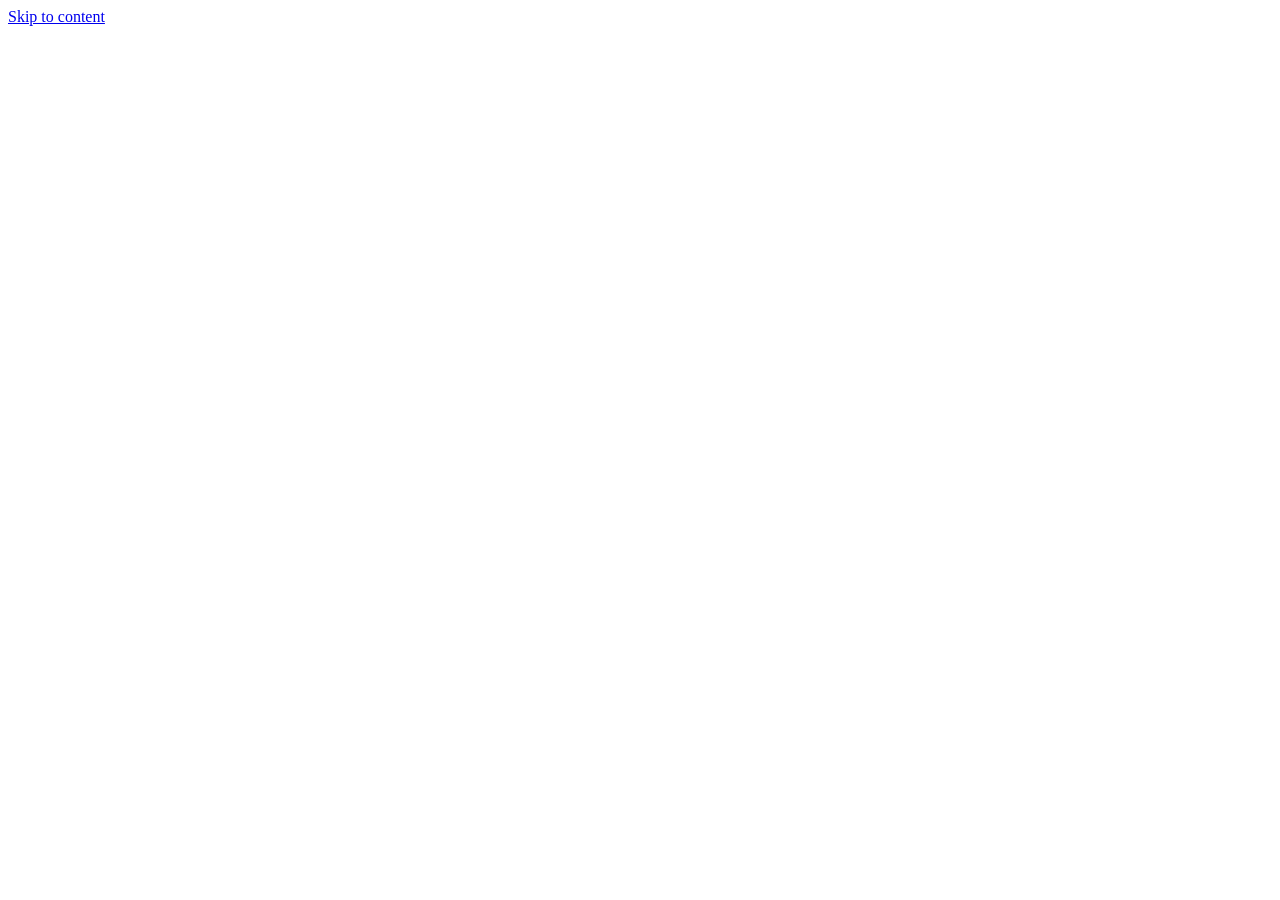
==== My website/index.html @ eeabed5a "Add files via upload" ====
<!doctype html>
<html lang="en" dir="ltr">

<head>
  <meta charset="UTF-8" />
  <meta name="viewport" content="width=device-width, initial-scale=1.0" />
  <meta name="theme-color" content="#07182f" />
  <meta name="description"
    content="Mohamed Sayed is an ERPNext consultant for implementation, development, integrations, analysis, training, and support." />
  <meta property="og:type" content="website" />
  <meta property="og:title" content="Mohamed Sayed — ERP Consultant" />
  <meta property="og:description" content="ERPNext solutions built around your business." />
  <meta name="twitter:card" content="summary_large_image" />
  <link rel="canonical" href="/" />
  <title>Mohamed Sayed — ERP Consultant</title>
  <link rel="preconnect" href="https://fonts.googleapis.com" />
  <link rel="preconnect" href="https://fonts.gstatic.com" crossorigin />
  <link
    href="https://fonts.googleapis.com/css2?family=IBM+Plex+Sans+Arabic:wght@400;500;600;700&family=Manrope:wght@400;500;600;700;800&display=swap"
    rel="stylesheet" />
    <link rel="stylesheet" href="/style.css" />
    <link rel="stylesheet" href="/clients.css" />
    <link rel="stylesheet" href="/enhancements.css" />
  <script type="application/ld+json" id="structured-data"></script>
</head>

<body>
  <a class="skip-link" href="#main">Skip to content</a>
  <div id="app">
    <div class="boot"><span></span><span></span><span></span></div>
  </div>
    <script type="module" src="/app.js"></script>
    <script src="/sheets.js" defer></script>
</body>

</html>
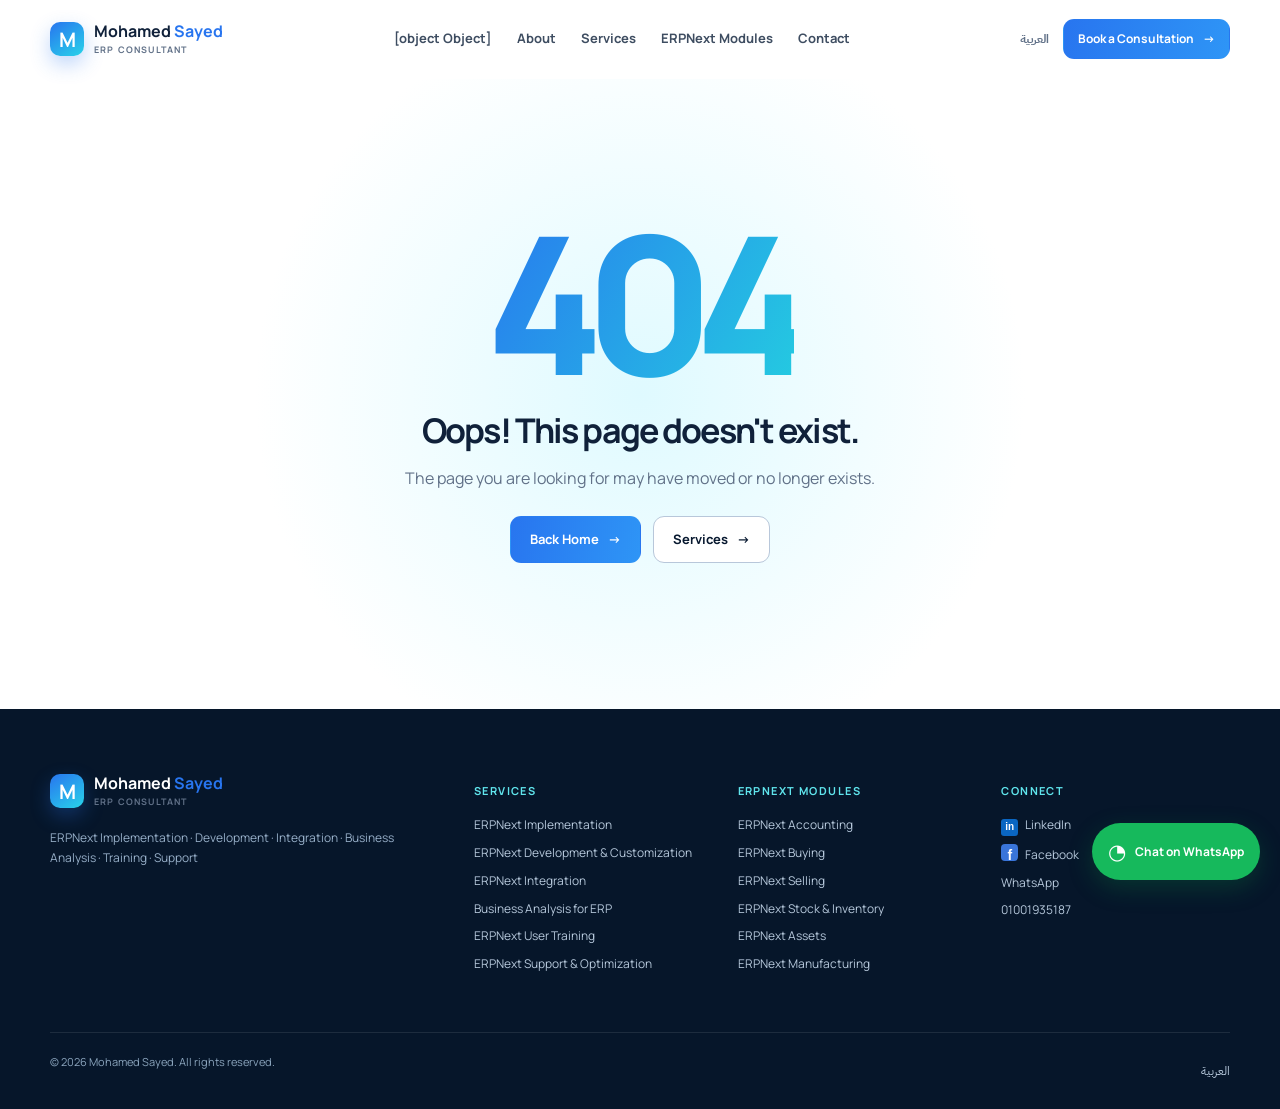
==== commit c2f2d8e5: "website" ====
--- a/My website/index.html
+++ b/My website/index.html
@@ -1,36 +1,36 @@
-<!doctype html>
-<html lang="en" dir="ltr">
-
-<head>
-  <meta charset="UTF-8" />
-  <meta name="viewport" content="width=device-width, initial-scale=1.0" />
-  <meta name="theme-color" content="#07182f" />
-  <meta name="description"
-    content="Mohamed Sayed is an ERPNext consultant for implementation, development, integrations, analysis, training, and support." />
-  <meta property="og:type" content="website" />
-  <meta property="og:title" content="Mohamed Sayed — ERP Consultant" />
-  <meta property="og:description" content="ERPNext solutions built around your business." />
-  <meta name="twitter:card" content="summary_large_image" />
-  <link rel="canonical" href="/" />
-  <title>Mohamed Sayed — ERP Consultant</title>
-  <link rel="preconnect" href="https://fonts.googleapis.com" />
-  <link rel="preconnect" href="https://fonts.gstatic.com" crossorigin />
-  <link
-    href="https://fonts.googleapis.com/css2?family=IBM+Plex+Sans+Arabic:wght@400;500;600;700&family=Manrope:wght@400;500;600;700;800&display=swap"
-    rel="stylesheet" />
-    <link rel="stylesheet" href="/style.css" />
-    <link rel="stylesheet" href="/clients.css" />
-    <link rel="stylesheet" href="/enhancements.css" />
-  <script type="application/ld+json" id="structured-data"></script>
-</head>
-
-<body>
-  <a class="skip-link" href="#main">Skip to content</a>
-  <div id="app">
-    <div class="boot"><span></span><span></span><span></span></div>
-  </div>
-    <script type="module" src="/app.js"></script>
-    <script src="/sheets.js" defer></script>
-</body>
-
-</html>
+<!doctype html>
+<html lang="en" dir="ltr">
+
+<head>
+  <meta charset="UTF-8" />
+  <meta name="viewport" content="width=device-width, initial-scale=1.0" />
+  <meta name="theme-color" content="#07182f" />
+  <meta name="description"
+    content="Mohamed Sayed is an ERPNext consultant for implementation, development, integrations, analysis, training, and support." />
+  <meta property="og:type" content="website" />
+  <meta property="og:title" content="Mohamed Sayed — ERP Consultant" />
+  <meta property="og:description" content="ERPNext solutions built around your business." />
+  <meta name="twitter:card" content="summary_large_image" />
+  <link rel="canonical" href="/" />
+  <title>Mohamed Sayed — ERP Consultant</title>
+  <link rel="preconnect" href="https://fonts.googleapis.com" />
+  <link rel="preconnect" href="https://fonts.gstatic.com" crossorigin />
+  <link
+    href="https://fonts.googleapis.com/css2?family=IBM+Plex+Sans+Arabic:wght@400;500;600;700&family=Manrope:wght@400;500;600;700;800&display=swap"
+    rel="stylesheet" />
+    <link rel="stylesheet" href="/style.css" />
+    <link rel="stylesheet" href="/clients.css" />
+    <link rel="stylesheet" href="/enhancements.css" />
+  <script type="application/ld+json" id="structured-data"></script>
+</head>
+
+<body>
+  <a class="skip-link" href="#main">Skip to content</a>
+  <div id="app">
+    <div class="boot"><span></span><span></span><span></span></div>
+  </div>
+    <script type="module" src="/app.js"></script>
+    <script src="/sheets.js" defer></script>
+</body>
+
+</html>
--- a/style.css
+++ b/style.css
@@ -0,0 +1 @@
+:root{--navy:#07182f;--navy2:#0b2343;--ink:#10213a;--muted:#617188;--line:#dce5ef;--paper:#f8fbff;--cyan:#28d3e9;--blue:#2875ef;--radius:18px;--wrap:1180px}*{box-sizing:border-box}html{scroll-behavior:smooth}body{margin:0;background:#fff;color:var(--ink);font-family:Manrope,"IBM Plex Sans Arabic",sans-serif;font-size:16px;line-height:1.65}html[dir=rtl] body{font-family:"IBM Plex Sans Arabic",Manrope,sans-serif}.wrap{width:min(calc(100% - 40px),var(--wrap));margin-inline:auto}a{color:inherit;text-decoration:none}.skip-link{position:fixed;z-index:99;top:-70px;inset-inline-start:18px;background:#fff;color:#000;padding:9px 13px;border-radius:6px}.skip-link:focus{top:12px}.site-header{position:sticky;z-index:20;top:0;background:rgba(255,255,255,.84);border-bottom:1px solid transparent;backdrop-filter:blur(16px);transition:.25s}.site-header.scrolled{border-color:var(--line);box-shadow:0 7px 22px #07182f0d}.navbar{height:78px;display:flex;align-items:center;justify-content:space-between;gap:24px}.brand{display:flex;align-items:center;gap:10px;font-weight:700;line-height:1.05;white-space:nowrap}.brand b{color:var(--blue)}.brand small{font-size:9px;color:var(--muted);display:block;letter-spacing:.13em;text-transform:uppercase;margin-top:5px}.brand-mark{display:grid;place-items:center;width:34px;height:34px;border-radius:10px;background:linear-gradient(145deg,var(--blue),var(--cyan));color:#fff;font-size:20px;box-shadow:0 8px 20px #2875ef4d}.nav-links{display:flex;align-items:center;gap:25px;font-size:13px;font-weight:700}.nav-links a{position:relative;color:#3e4d61}.nav-links a:after{content:"";position:absolute;bottom:-8px;inset-inline:0;height:2px;background:var(--blue);transform:scaleX(0);transition:.2s}.nav-links a:hover,.nav-links a.active{color:var(--blue)}.nav-links a.active:after{transform:scaleX(1)}.nav-actions{display:flex;align-items:center;gap:14px}.language{font-size:12px;color:var(--muted);font-weight:700}.button{display:inline-flex;justify-content:center;align-items:center;gap:9px;border-radius:11px;padding:12px 19px;font-weight:700;font-size:13px;border:1px solid transparent;transition:transform .22s,box-shadow .22s,background .22s;cursor:pointer}.button:hover{transform:translateY(-2px);box-shadow:0 10px 20px #07182f22}.button:hover .arrow{transform:translateX(3px)}[dir=rtl] .button:hover .arrow{transform:translateX(-3px)}.arrow{transition:transform .2s}.primary,.nav-cta{background:linear-gradient(105deg,var(--blue),#2e95f6);color:#fff}.nav-cta{padding:9px 14px;font-size:12px}.secondary{border-color:#b8c7da;color:var(--navy);background:#fff}.light{background:#fff;color:var(--navy)}.menu-toggle{display:none;border:0;background:none;width:34px;height:34px;padding:5px}.menu-toggle i{display:block;width:100%;height:2px;background:var(--ink);margin:5px 0}.hero{position:relative;overflow:hidden;background:var(--navy);color:#fff;min-height:610px;padding:98px 0 70px}.hero:before{content:"";position:absolute;inset:0;background:radial-gradient(circle at 80% 30%,#1d62bf77,transparent 31%),radial-gradient(circle at 33% 100%,#078de733,transparent 27%)}.hero-grid{position:relative;display:grid;grid-template-columns:1.02fr .98fr;align-items:center;gap:40px}.eyebrow{display:block;color:#0bbcd6;font-size:11px;letter-spacing:.16em;font-weight:800;text-transform:uppercase;margin-bottom:16px}.hero h1,.page-hero h1,.not-found h1{font-size:clamp(2.35rem,4.6vw,4.6rem);line-height:1.08;letter-spacing:-.055em;margin:0;max-width:730px}.hero p{color:#cbd9eb;max-width:620px;font-size:18px;margin:25px 0 30px}.hero-actions{display:flex;gap:12px;flex-wrap:wrap}.hero-glow{position:absolute;width:400px;height:400px;border-radius:50%;background:#18d4ea22;filter:blur(50px);inset-inline-start:-170px;bottom:-250px}.erp-visual{position:relative;aspect-ratio:1.18;width:min(100%,520px);margin-inline:auto}.erp-visual svg{position:absolute;inset:0;width:100%;height:100%}.erp-visual path{stroke:#51dceb75;stroke-width:1.3;stroke-dasharray:5 6;animation:dash 12s linear infinite}.orbit{position:absolute;left:50%;top:50%;border:1px solid #6cdbef2e;border-radius:50%;transform:translate(-50%,-50%)}.orbit-one{width:72%;height:54%;transform:translate(-50%,-50%) rotate(-26deg)}.orbit-two{width:81%;height:67%;transform:translate(-50%,-50%) rotate(29deg)}.erp-core{position:absolute;top:50%;left:50%;z-index:1;display:grid;place-content:center;text-align:center;width:138px;height:138px;transform:translate(-50%,-50%);background:linear-gradient(145deg,#164a8e,#0c2b56);border:1px solid #60e7f6a6;border-radius:50%;box-shadow:0 0 0 12px #54dce10c,0 0 45px #14b6de57}.erp-core b{font-size:15px}.erp-core small{font-size:9px;color:#a9cbe9;margin-top:4px}.pulse{position:absolute;inset:-9px;border:1px solid #3ee1edaa;border-radius:50%;animation:pulse 2.5s infinite}.system-node{position:absolute;z-index:2;padding:7px 10px;border:1px solid #61d4e761;border-radius:7px;background:#0c2b56dd;box-shadow:0 8px 25px #0002;color:#eaf8ff;font-size:10px;font-weight:700}.node-0{top:16%;left:2%}.node-1{top:16%;right:2%}.node-2{top:53%;left:0}.node-3{top:53%;right:0}.node-4{bottom:8%;left:12%}.node-5{bottom:8%;right:12%}.section{padding:105px 0}.tint{background:var(--paper);border-block:1px solid #edf2f7}.section-heading{max-width:700px;margin-bottom:45px}.section-heading h2,.cta-inner h2{font-size:clamp(2rem,3.4vw,3.25rem);line-height:1.14;letter-spacing:-.045em;margin:0 0 16px}.section-heading p{color:var(--muted);margin:0}.section-heading.split{max-width:none;display:flex;justify-content:space-between;gap:40px}.section-heading.split>p{max-width:430px;padding-top:27px}.cards{display:grid;grid-template-columns:repeat(3,1fr);gap:16px}.card{padding:28px;border:1px solid var(--line);border-radius:var(--radius);background:#fff;transition:transform .25s,border-color .25s,box-shadow .25s}.card:hover{transform:translateY(-5px);border-color:#56bad5;box-shadow:0 18px 35px #1f569c13}.card-icon{display:grid;place-items:center;width:42px;height:42px;border-radius:11px;background:#e8f8fc;color:#087eaa;font-size:21px;margin-bottom:21px}.card h3,.module-card h2,.module-card h3,.why-card h3,.timeline-item h3{font-size:18px;line-height:1.25;margin:0 0 10px;letter-spacing:-.025em}.card p,.module-card p,.why-card p,.timeline-item p{color:var(--muted);font-size:13px;margin:0}.text-link{display:inline-flex;align-items:center;gap:7px;margin-top:23px;color:var(--blue);font-size:12px;font-weight:800}.module-grid{display:grid;grid-template-columns:repeat(5,1fr);gap:13px}.module-card{display:block;padding:20px;border-radius:13px;border:1px solid var(--line);background:#fff;transition:.25s}.module-card:hover{transform:translateY(-4px);border-color:#60c6df;box-shadow:0 13px 28px #215b9714}.module-card>span{color:#168cb5;font-size:22px}.module-card h2,.module-card h3{font-size:14px;margin:13px 0 8px}.module-card p{font-size:11px;display:-webkit-box;-webkit-line-clamp:3;-webkit-box-orient:vertical;overflow:hidden}.center{text-align:center;margin-top:35px}.why-grid{display:grid;grid-template-columns:repeat(3,1fr);gap:1px;background:var(--line);border:1px solid var(--line);border-radius:var(--radius);overflow:hidden}.why-card{background:#fff;padding:29px}.why-card>span{display:block;color:#37bdd1;font-size:12px;font-weight:800;margin-bottom:28px}.process-section{background:linear-gradient(155deg,#06162c,#0b2e57);color:#fff}.process-section .section-heading h2{color:#fff}.timeline{display:grid;grid-template-columns:repeat(3,1fr);gap:36px 24px;position:relative}.timeline-item{display:flex;gap:16px}.timeline-item>span{flex:0 0 auto;font-size:11px;color:#54dfe9;border:1px solid #4bd9e46e;width:34px;height:27px;display:grid;place-items:center;border-radius:6px}.timeline-item h3{color:#fff}.timeline-item p{color:#b1c4dc}.home-cta,.global-cta{background:linear-gradient(105deg,#1b6ce5,#24c5df);color:#fff;padding:72px 0}.cta-inner{display:flex;align-items:center;justify-content:space-between;gap:35px}.cta-inner .eyebrow{color:#cbfdff}.cta-inner h2{max-width:660px;margin-bottom:10px}.cta-inner p{margin:0;max-width:640px;color:#e4fbff}.page-hero{background:linear-gradient(120deg,#07182f,#0b315e);color:#fff;padding:100px 0 82px}.page-hero p{max-width:670px;color:#c7dbf1;font-size:18px;margin:20px 0 0}.content-section{padding:50px 0 105px}.breadcrumb{display:flex;gap:9px;align-items:center;flex-wrap:wrap;color:var(--muted);font-size:12px;margin-bottom:55px}.breadcrumb a:hover{color:var(--blue)}.breadcrumb strong{color:var(--ink)}.prose{max-width:800px}.prose p{font-size:17px;color:#53637a;margin:0 0 22px}.prose .lead{font-size:22px;line-height:1.65;color:#233752}.prose h2{font-size:25px;line-height:1.2;margin:44px 0 19px}.feature-list{list-style:none;padding:0;margin:0;display:grid;grid-template-columns:repeat(2,1fr);gap:10px 20px}.feature-list li{padding:11px 0;border-bottom:1px solid var(--line);font-size:14px}.feature-list li:before{content:'✓';color:#119eb8;font-weight:800;margin-inline-end:10px}.benefit{padding:24px 27px;background:#edfaff;border-inline-start:3px solid var(--cyan);border-radius:0 12px 12px 0;color:#17435b;font-weight:600}.related{display:flex;gap:9px;flex-wrap:wrap}.related a{background:#f0f5fb;border:1px solid var(--line);padding:8px 11px;border-radius:7px;font-size:12px;font-weight:700;transition:.2s}.related a:hover{background:#e0faff;color:#087eaa}.note{font-size:13px!important;background:#fff8e6;padding:14px 17px;border-radius:9px;color:#74581d!important}.flow{display:flex;align-items:center;justify-content:center;gap:13px;margin:35px 0;padding:28px 15px;background:var(--navy);color:#fff;border-radius:14px;font-size:13px;flex-wrap:wrap}.flow span{padding:7px 10px;border:1px solid #5fc7dc66;border-radius:6px}.flow b{color:var(--cyan)}.about-grid{display:grid;grid-template-columns:340px 1fr;gap:80px;align-items:start}.portrait-abstract{height:360px;position:relative;display:grid;place-items:center;background:linear-gradient(135deg,#0a2750,#147cbb);border-radius:var(--radius);overflow:hidden;color:#fff}.portrait-abstract span{font-size:125px;font-weight:800;letter-spacing:-.1em;z-index:1}.portrait-abstract i{position:absolute;width:260px;height:260px;border:1px solid #90effa57;border-radius:50%}.portrait-abstract i:nth-child(2){transform:translate(50px,-100px)}.portrait-abstract i:nth-child(3){transform:translate(-140px,130px)}.portrait-abstract i:nth-child(4){width:100px;height:100px;transform:translate(120px,130px)}.stats{display:flex;gap:28px;margin-top:38px;padding-top:25px;border-top:1px solid var(--line)}.stats b{display:block;font-size:17px}.stats span{display:block;color:var(--muted);font-size:12px}.contact-grid{display:grid;grid-template-columns:minmax(0,1fr) 340px;gap:65px}.contact-form{padding:30px;border:1px solid var(--line);border-radius:var(--radius);box-shadow:0 15px 35px #1c55900d}.form-row{display:grid;grid-template-columns:1fr 1fr;gap:16px}.contact-form label{display:block;font-size:12px;font-weight:700;margin-bottom:16px}.contact-form input,.contact-form select,.contact-form textarea{display:block;width:100%;font:inherit;font-size:14px;color:var(--ink);margin-top:7px;padding:11px 12px;border-radius:8px;border:1px solid #cbd7e4;background:#fff;outline:none;transition:.2s}.contact-form textarea{resize:vertical}.contact-form input:focus,.contact-form select:focus,.contact-form textarea:focus{border-color:var(--blue);box-shadow:0 0 0 3px #2875ef18}.contact-form [aria-invalid=true]{border-color:#c83434}.field-error{color:#b61f1f;display:block;font-size:10px;height:13px;margin-top:2px}.submit{border:0}.form-success{color:#087a50!important;font-weight:700;font-size:13px!important;margin-top:17px!important}.contact-aside{align-self:start;padding:30px;background:var(--navy);color:#fff;border-radius:var(--radius)}.contact-aside h2{margin:0;font-size:25px}.contact-aside p{color:#bad0e9;margin:4px 0 22px}.contact-aside a{display:block;border-top:1px solid #ffffff1f;padding:12px 0;font-size:13px;transition:.2s}.contact-aside a:hover{color:var(--cyan)}.footer{background:#06162a;color:#d3e1f0;padding-top:65px}.footer-grid{display:grid;grid-template-columns:1.7fr 1fr 1fr 1fr;gap:35px}.footer .brand{color:#fff}.footer p{color:#97afc8;font-size:12px;margin:20px 0}.footer h3{font-size:11px;color:#60e5ed;letter-spacing:.13em;text-transform:uppercase;margin:8px 0 15px}.footer a:not(.brand){display:block;color:#b6c8db;font-size:12px;margin:8px 0}.footer a:not(.brand):hover{color:#fff}.footer-bottom{margin-top:50px;padding:20px 0;border-top:1px solid #ffffff18;font-size:11px;color:#8ba5bd;display:flex;justify-content:space-between}.whatsapp{position:fixed;z-index:15;bottom:20px;inset-inline-end:20px;display:flex;align-items:center;gap:9px;background:#16b95c;color:#fff;border-radius:100px;padding:11px 16px;box-shadow:0 8px 24px #0b7e3f4d;font-size:12px;transition:.2s}.whatsapp:hover{transform:translateY(-2px)}.whatsapp span{font-size:21px}.back-top{position:fixed;z-index:15;bottom:21px;inset-inline-start:21px;width:39px;height:39px;border:1px solid var(--line);border-radius:50%;background:#fff;color:var(--blue);opacity:0;visibility:hidden;transition:.2s}.back-top.show{opacity:1;visibility:visible}.not-found{min-height:70vh;display:grid;place-items:center;text-align:center;background:radial-gradient(circle,#dffaff,#fff 54%)}.not-found .wrap{max-width:600px}.error-code{font-size:clamp(7rem,20vw,12rem);font-weight:800;letter-spacing:-.1em;line-height:.8;background:linear-gradient(120deg,#2875ef,#24cfe0);background-clip:text;-webkit-background-clip:text;color:transparent}.not-found h1{font-size:34px;margin:30px auto 10px}.not-found p{color:var(--muted);margin-bottom:25px}.not-found .hero-actions{justify-content:center}.boot{height:100vh;background:var(--navy);display:grid;place-content:center;grid-auto-flow:column;gap:8px}.boot span{height:8px;width:8px;border-radius:50%;background:var(--cyan);animation:blink 1s infinite alternate}.boot span:nth-child(2){animation-delay:.15s}.boot span:nth-child(3){animation-delay:.3s}.reveal{opacity:0;transform:translateY(18px);transition:opacity .55s ease,transform .55s ease}.reveal.visible{opacity:1;transform:none}.animate-in{opacity:0;animation:enter .65s forwards}.delay-1{animation-delay:.12s}.delay-2{animation-delay:.24s}.delay-3{animation-delay:.36s}@keyframes enter{to{opacity:1;transform:none}}@keyframes pulse{0%,100%{transform:scale(.92);opacity:.9}50%{transform:scale(1.1);opacity:.15}}@keyframes dash{to{stroke-dashoffset:-110}}@keyframes blink{to{transform:translateY(-8px);opacity:.35}}@media(max-width:900px){.nav-links{gap:15px}.nav-cta{display:none}.hero{min-height:auto}.hero-grid{grid-template-columns:1fr}.erp-visual{max-width:440px}.cards{grid-template-columns:repeat(2,1fr)}.module-grid{grid-template-columns:repeat(3,1fr)}.about-grid{gap:40px}.footer-grid{grid-template-columns:1.5fr 1fr 1fr}.footer-grid>div:last-child{grid-column:2/4}.contact-grid{gap:30px;grid-template-columns:1fr 290px}}@media(max-width:650px){.wrap{width:min(calc(100% - 32px),var(--wrap))}.navbar{height:68px}.nav-links{position:fixed;z-index:19;top:68px;inset-inline:16px;display:none;padding:14px;border:1px solid var(--line);border-radius:12px;background:#fff;box-shadow:0 20px 30px #09254b21}.nav-links.open{display:grid}.nav-links a{padding:9px}.nav-links a:after{display:none}.menu-toggle{display:block}.hero{padding:62px 0 50px}.hero p,.page-hero p{font-size:15px}.erp-visual{margin-top:18px}.section{padding:72px 0}.section-heading{margin-bottom:30px}.section-heading.split,.cta-inner{display:block}.section-heading.split>p{padding-top:0}.cards,.why-grid{grid-template-columns:1fr}.module-grid{grid-template-columns:repeat(2,1fr);gap:9px}.module-card{padding:15px}.timeline{grid-template-columns:1fr;gap:27px}.home-cta,.global-cta{padding:55px 0}.cta-inner .button{margin-top:24px}.page-hero{padding:72px 0 55px}.content-section{padding:35px 0 70px}.breadcrumb{margin-bottom:35px}.prose .lead{font-size:18px}.feature-list{grid-template-columns:1fr}.flow{font-size:11px;gap:7px}.about-grid,.contact-grid{grid-template-columns:1fr}.portrait-abstract{height:230px;max-width:320px}.form-row{grid-template-columns:1fr;gap:0}.footer-grid{grid-template-columns:1fr 1fr;gap:25px}.footer-grid>div:first-child{grid-column:1/3}.footer-grid>div:last-child{grid-column:auto}.footer-bottom{margin-top:35px}.whatsapp b{display:none}.whatsapp{width:48px;height:48px;justify-content:center;padding:0}.back-top{inset-inline-start:16px;bottom:18px}.hero-actions .button{flex:1}.language{font-size:11px}}@media(prefers-reduced-motion:reduce){*,*:before,*:after{animation-duration:.01ms!important;animation-iteration-count:1!important;scroll-behavior:auto!important;transition-duration:.01ms!important}.reveal{opacity:1;transform:none}}
--- a/clients.css
+++ b/clients.css
@@ -0,0 +1 @@
+.clients-section{position:relative;overflow:hidden;padding:100px 0;background:#071d37;color:#fff}.clients-section:before{content:"";position:absolute;inset:0;opacity:.32;background-image:linear-gradient(#4ed9e21a 1px,transparent 1px),linear-gradient(90deg,#4ed9e21a 1px,transparent 1px);background-size:38px 38px;mask-image:linear-gradient(90deg,transparent,#000 20%,#000 80%,transparent)}.clients-section .wrap{position:relative}.clients-heading{max-width:680px}.clients-heading h2{color:#fff}.clients-heading p{color:#bdcde1}.client-grid{display:grid;grid-template-columns:repeat(4,1fr);gap:14px}.client-card{height:150px;display:grid;place-items:center;padding:22px;border:1px solid #78dae02e;border-radius:14px;background:linear-gradient(145deg,#ffffff0b,#58dbe508);box-shadow:inset 0 1px #fff1;transition:.25s}.client-card:hover{transform:translateY(-4px);background:#ffffff12;border-color:#58dce382}.client-card img{max-width:100%;max-height:88px;object-fit:contain;filter:grayscale(1) brightness(0) invert(1);opacity:.88;transition:.25s}.client-card:hover img{filter:none;opacity:1}.client-card .logo-tawreda{max-height:94px;border-radius:5px}.client-card .logo-conagra{max-height:66px}.client-card .logo-gesc{max-height:63px}.client-name{font-size:17px;font-weight:700;line-height:1.55;text-align:center;color:#e8fbff;max-width:180px}.client-name:before{content:"◈";display:block;color:var(--cyan);font-size:26px;margin-bottom:8px}@media(max-width:900px){.client-grid{grid-template-columns:repeat(2,1fr)}}@media(max-width:650px){.clients-section{padding:72px 0}.client-card{height:125px;padding:15px}.client-card img{max-height:70px}.client-card .logo-tawreda{max-height:76px}.client-card .logo-conagra{max-height:53px}.client-card .logo-gesc{max-height:50px}.client-name{font-size:14px}}
--- a/enhancements.css
+++ b/enhancements.css
@@ -0,0 +1,2 @@
+/* Premium icons and client-brand presentation */
+.card-icon svg{width:22px;height:22px}.module-card>span{display:flex;align-items:center;height:26px}.module-card>span svg{width:23px;height:23px;stroke-width:1.7}.card:hover .card-icon{background:linear-gradient(135deg,#1c74eb,#28d3e9);color:#fff;box-shadow:0 8px 18px #2875ef38}.module-card:hover>span{color:var(--blue)}.footer a[href*="facebook.com"]:before{content:"f";display:inline-grid;place-items:center;width:17px;height:17px;margin-inline-end:7px;border-radius:4px;background:#3975da;color:#fff;font-family:Arial,sans-serif;font-weight:800;font-size:14px;vertical-align:-1px}.footer a[href*="linkedin.com"]:before{content:"in";display:inline-grid;place-items:center;width:17px;height:17px;margin-inline-end:7px;border-radius:3px;background:#0a66c2;color:#fff;font-family:Arial,sans-serif;font-weight:800;font-size:10px;vertical-align:-1px}.clients-section{background:radial-gradient(circle at 90% 20%,#137bd047,transparent 35%),#071d37}.client-card{background:#fff;border-color:#fff;box-shadow:0 12px 28px #00000024}.client-card:hover{transform:translateY(-6px) scale(1.02);background:#fff;border-color:#64e3eb;box-shadow:0 18px 35px #27cadd42}.client-card img{filter:none;opacity:1}.client-card:hover img{filter:none;transform:scale(1.04)}.client-card .logo-tawreda{max-height:92px}.client-card .logo-conagra{max-height:68px}.client-card .logo-gesc{max-height:66px}.client-name{color:#14365d}.client-name:before{color:#167dda}@media(max-width:650px){.client-card:hover{transform:translateY(-3px)}.client-card .logo-tawreda{max-height:72px}.client-card .logo-conagra{max-height:52px}.client-card .logo-gesc{max-height:52px}}
